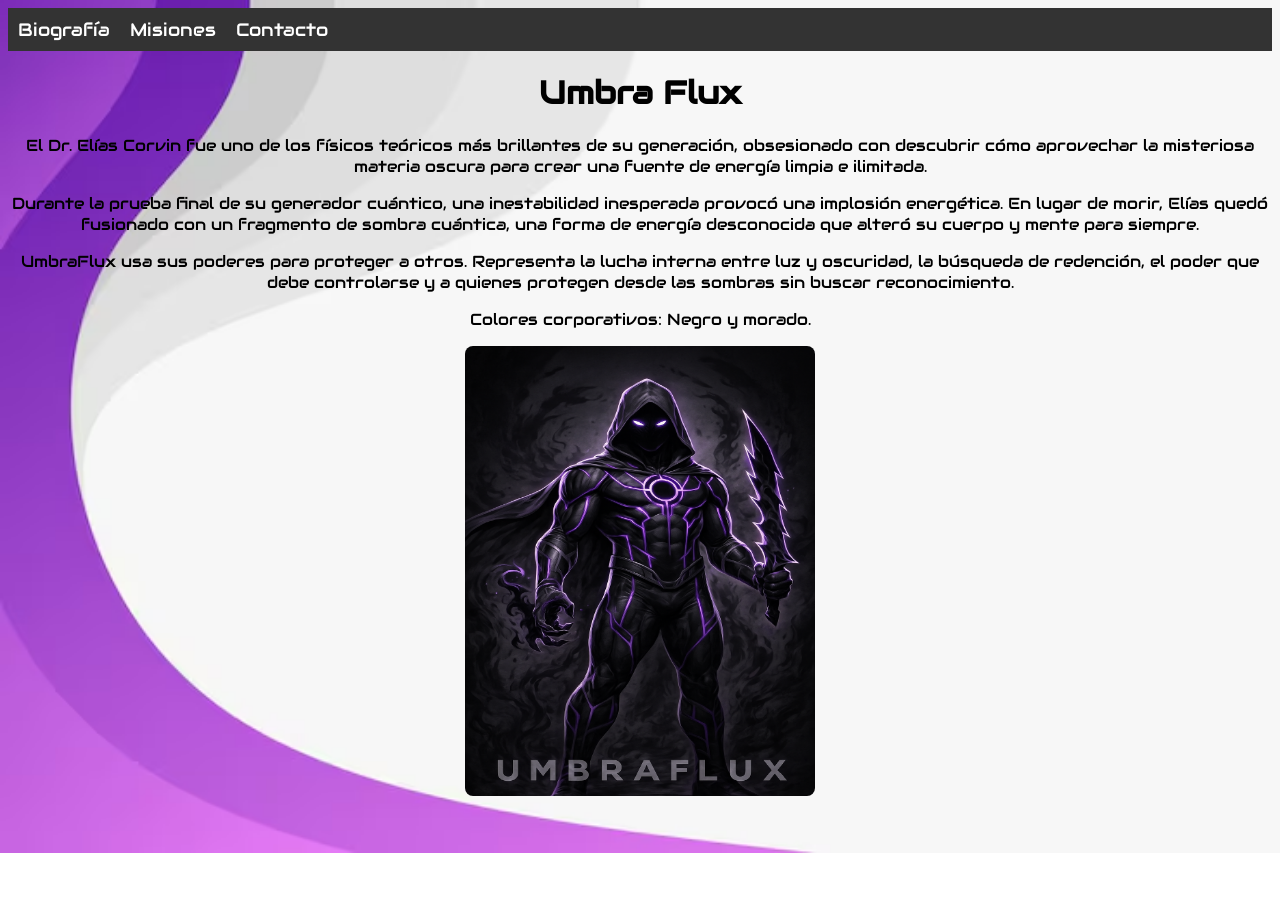
==== index.html @ 1a6245ba "Add files via upload" ====
<!DOCTYPE html>
<html fang="es">
    <head>
        <link rel="stylesheet" href="https://fonts.googleapis.com/css?family=Audiowide">
        <meta charset="UTF-8">
        <title>Umbra Flux</title>
        <link rel="stylesheet" href="styles.css">
        <link rel="icon" type="image/x-icon" href="3.png">
    </head>
    <body>
        <nav>
            <ul>
             <li><a href="biografia.html">Biografía</a></li>
             <li><a href="misiones.html">Misiones</a></li>
             <li><a href="contacto.html">Contacto</a></li>
           </ul>
         </nav>
        <h1>Umbra Flux</h1>
        <p>El Dr. Elías Corvin fue uno de los físicos teóricos más brillantes de su generación,
     obsesionado con descubrir cómo aprovechar la misteriosa materia oscura para crear una fuente de energía limpia e ilimitada.</p>
     <p>Durante la prueba final de su generador cuántico, una inestabilidad inesperada provocó una implosión energética.
         En lugar de morir, Elías quedó fusionado con un fragmento de sombra cuántica, una forma de energía desconocida que alteró su cuerpo y mente para siempre.</p>
        <p>UmbraFlux usa sus poderes para proteger a otros. Representa la lucha interna entre luz y oscuridad,
            la búsqueda de redención,
            el poder que debe controlarse
            y a quienes protegen desde las sombras sin buscar reconocimiento.</p>
            <p>Colores corporativos: Negro y morado.</p>
        <img src="1.png" alt="Personaje" width="350px" height="450px">
</body>
</html>
---- styles.css ----
body {
  font-size: 16px;
  background-image: url(1.avif);
  background-size: cover;      
  background-repeat: no-repeat;
  font-family: "Audiowide", sans-serif;
}
h1 {
  color: rgb(0, 0, 0);
  text-align: center;
}
h2{
  color: rgb(255, 255, 255);
  text-align: center;
}
p{
  color: rgb(0, 0, 0);
  text-align: center;

}
nav {
    background-color: #333;
    padding: 10px;
  }
  
  nav ul {
    list-style: none;
    margin: 0;
    padding: 0;
    display: flex; 
    gap: 20px;
  }
  
  nav a {
    color: rgb(255, 255, 255);
    text-decoration: none;
    font-size: 18px;
  }
  
  nav a:hover {
    text-decoration: underline;
  }
  img{
    display: block;
  margin-left: auto;
  margin-right: auto;
  border-radius: 8px;
  }
ul{
  text-align: center;
  list-style-type: circle;
}
ol{
  text-align: center;
  list-style: katakana;
}
table, td, th{
  margin-left: auto;
  margin-right: auto;
  text-align: center;
  border-style:double;
  background-color: blueviolet;
  color: rgb(255, 255, 255);
}
td, th{
padding: 10px;
}
tr:hover {background-color: black;}
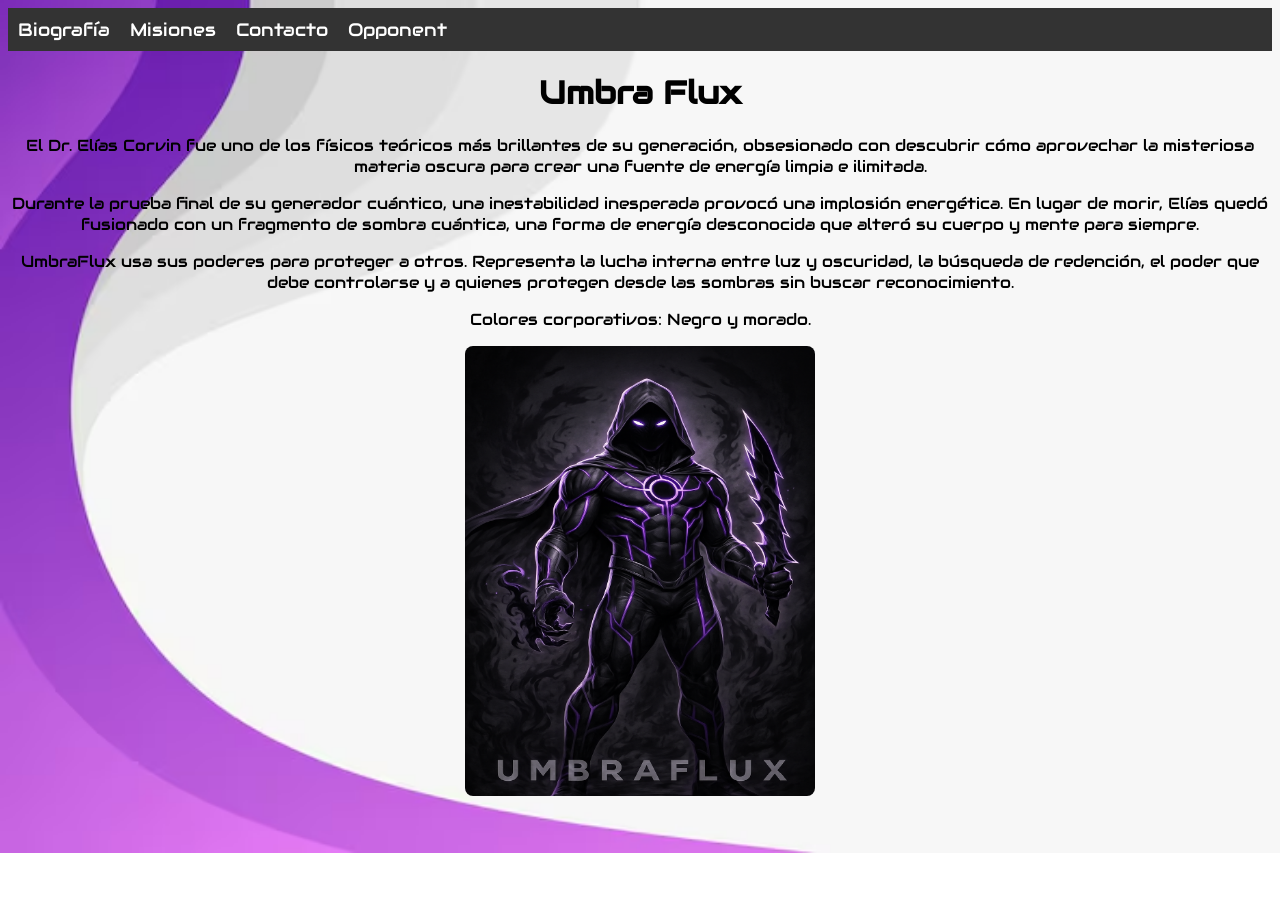
==== commit 1cfdc0e9: "Update index.html" ====
--- a/index.html
+++ b/index.html
@@ -13,6 +13,7 @@
              <li><a href="biografia.html">Biografía</a></li>
              <li><a href="misiones.html">Misiones</a></li>
              <li><a href="contacto.html">Contacto</a></li>
+            <li><a href="opponent.html">Opponent</a></li>
            </ul>
          </nav>
         <h1>Umbra Flux</h1>
@@ -27,4 +28,5 @@
             <p>Colores corporativos: Negro y morado.</p>
         <img src="1.png" alt="Personaje" width="350px" height="450px">
 </body>
-</html>+
+</html>
